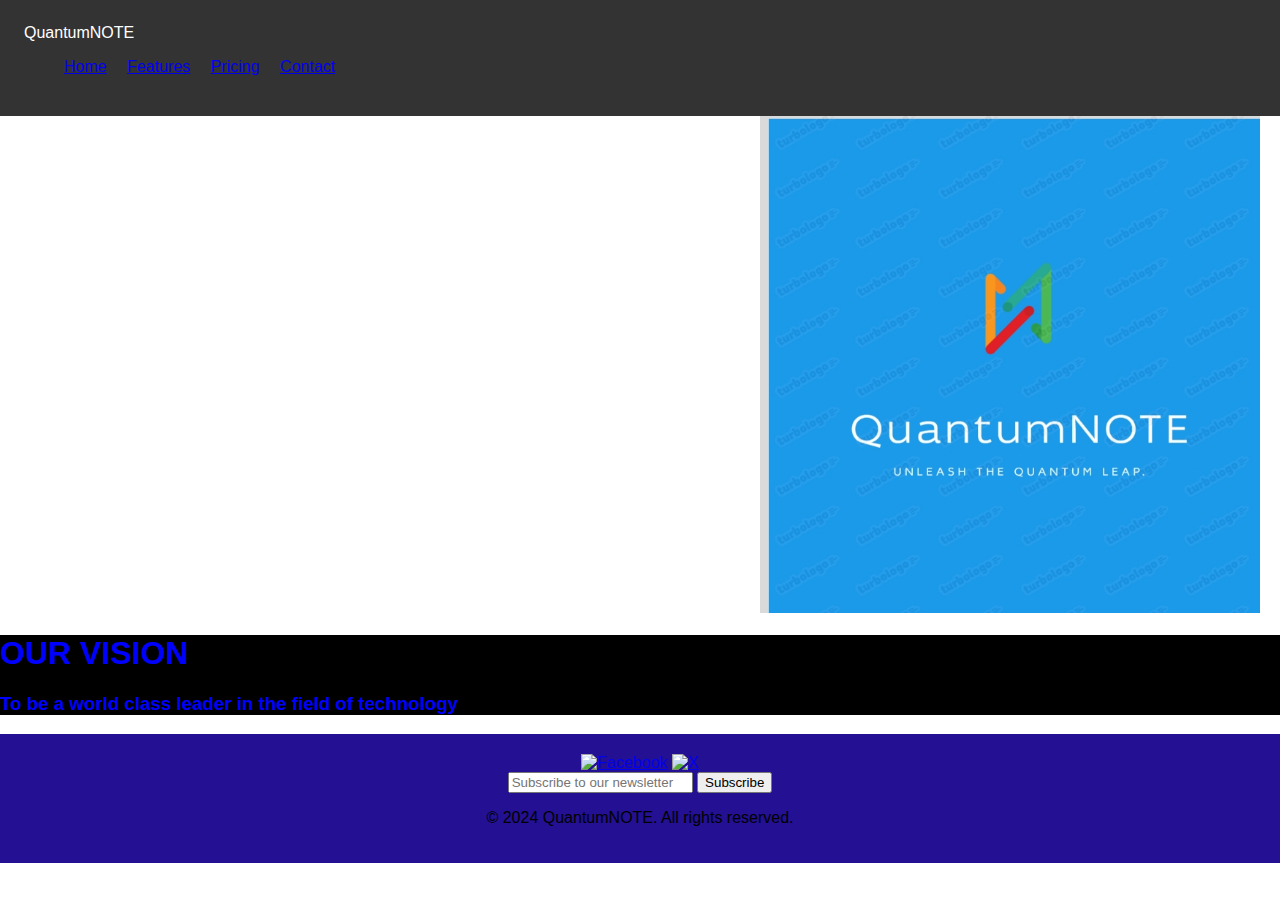
==== index.html @ afdcaac9 "index" ====
<!DOCTYPE html>
<html lang="en">
<head>
    <meta charset="UTF-8">
    <meta name="viewport" content="width=device-width, initial-scale=1.0">
    <title>Product Landing Page</title>
    <link rel="stylesheet" href="styles.css">
</head>
<body>
    <header>
        <div class="logo">QuantumNOTE</div>
        <nav>
            <ul>
                <li><a href="pages/home.html">Home</a></li>
                <li><a href="features.html">Features</a></li>
                <li><a href="pricing.html">Pricing</a></li>
                <li><a href="contact.html">Contact</a></li>
            </ul>
        </nav>
    </header>

    <section id="features">
          <img src="assets\icon1.png.jpeg">
    </section>
    <div class="det">
        <h1>
            OUR VISION
        </h1>
        <h3>
To be a world class leader in the field of technology
        </h3>
    </div>


    <footer>
        <div class="social-links">
            <a href="www.facebook.com"><img src="facebook-icon.png" alt="Facebook"></a>
            <a href="www.x.com"><img src="twitter-icon.png" alt="X"></a>
          
        </div>
        <form action="#" method="post">
            <input type="email" placeholder="Subscribe to our newsletter">
            <button type="submit">Subscribe</button>
        </form>
        <p>© 2024 QuantumNOTE. All rights reserved.</p>
    </footer>
</body>
</html>
---- styles.css ----
body {
    font-family: Arial, sans-serif;
    margin: 0;
    padding: 0;
}

header {
    background-color: #333;
    color: #fff;
    padding: 24px;
    position: sticky;
    top: 0;
}

nav ul {
    list-style: none;
}

nav li {
    display: inline;
    margin-right: 1rem;
}


#features {
    /* border: 2px solid black; */
    display: flex ;
    justify-content: end;
}


#features img {
    width: 500px;
    margin-right: 20px;
}

footer {
    background-color: #231092;
    padding: 20px;
    text-align: center;
}
.det{
    color: blue;
    background-color: black;
}
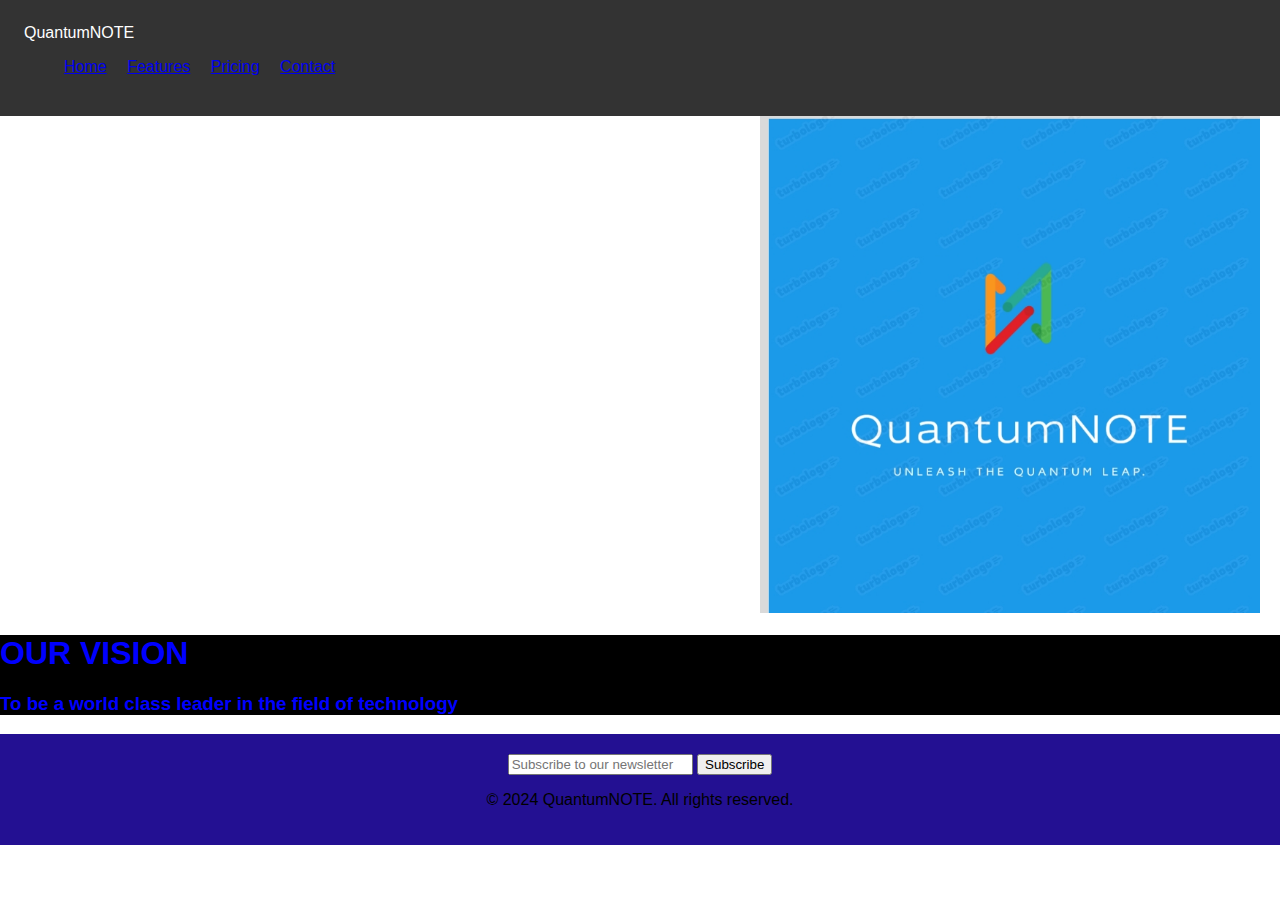
==== commit cfc22c39: "change of link" ====
--- a/index.html
+++ b/index.html
@@ -33,11 +33,8 @@
 
 
     <footer>
-        <div class="social-links">
-            <a href="www.facebook.com"><img src="facebook-icon.png" alt="Facebook"></a>
-            <a href="www.x.com"><img src="twitter-icon.png" alt="X"></a>
-          
-        </div>
+        
+        
         <form action="#" method="post">
             <input type="email" placeholder="Subscribe to our newsletter">
             <button type="submit">Subscribe</button>
